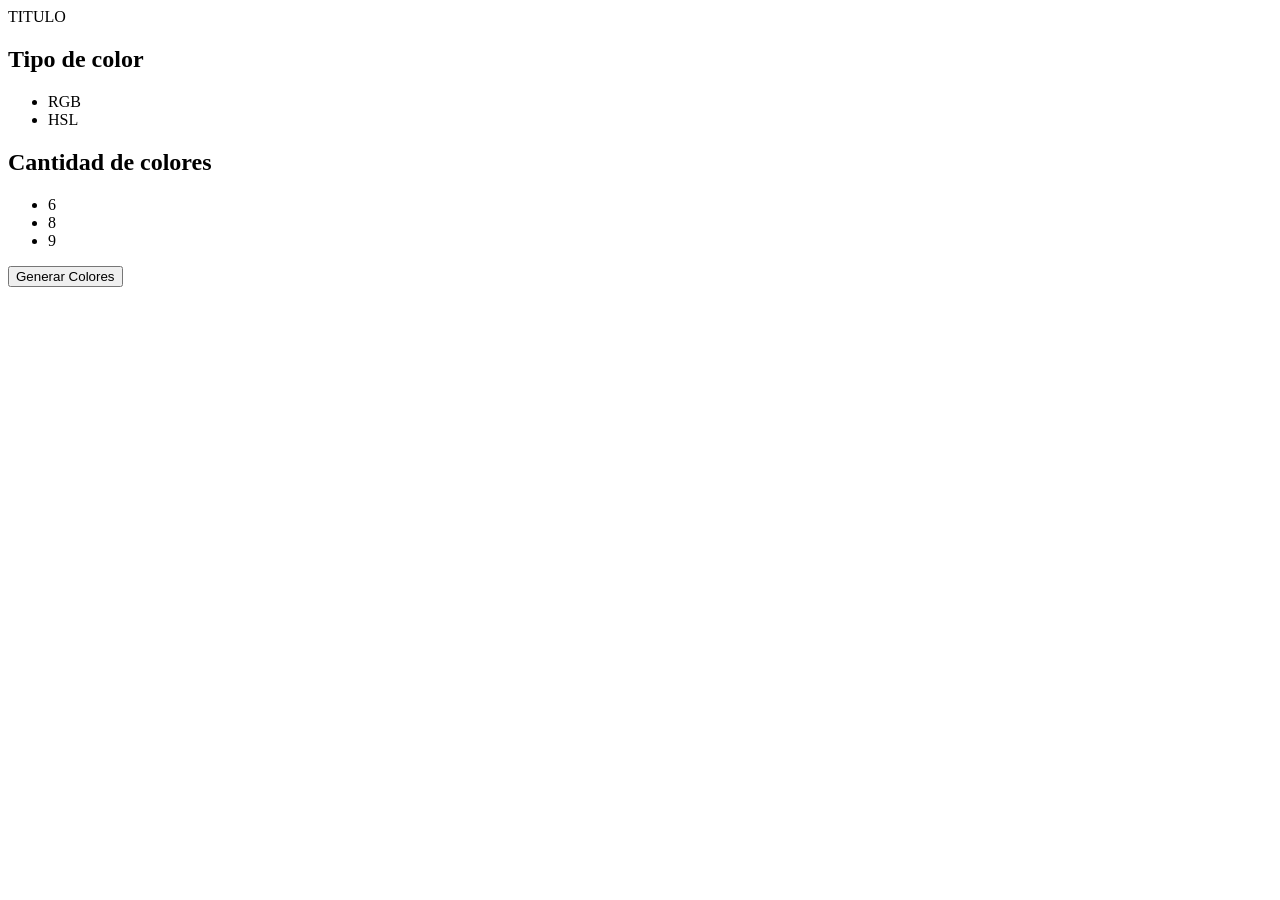
==== Desarrollo/index.html @ d88a0921 "fix: Reorganización de carpetas para cumplir con los requisitos del entregable (Desarrollo y Documen" ====
<!DOCTYPE html>
<html lang="en">
<head>
    <meta charset="UTF-8">
    <meta name="viewport" content="width=device-width, initial-scale=1.0">
    <link rel="stylesheet" href="/css/styles.css">
    <title>proyecto-integrador-1</title>
</head>
<body>
    <header>TITULO</header>
    <main>
        <section>
            <h2>Tipo de color</h2>
            <ul>
                <li>RGB</li>
                <li>HSL</li>
            </ul>
            <h2>Cantidad de colores</h2>
            <ul>
                <li>6</li>
                <li>8</li>
                <li>9</li>
            </ul>
            <button type="button" id="generar-colores">Generar Colores</button>
        </section>
    </main>
    <script src="/js/scripts.js"></script>
</body>
</html>
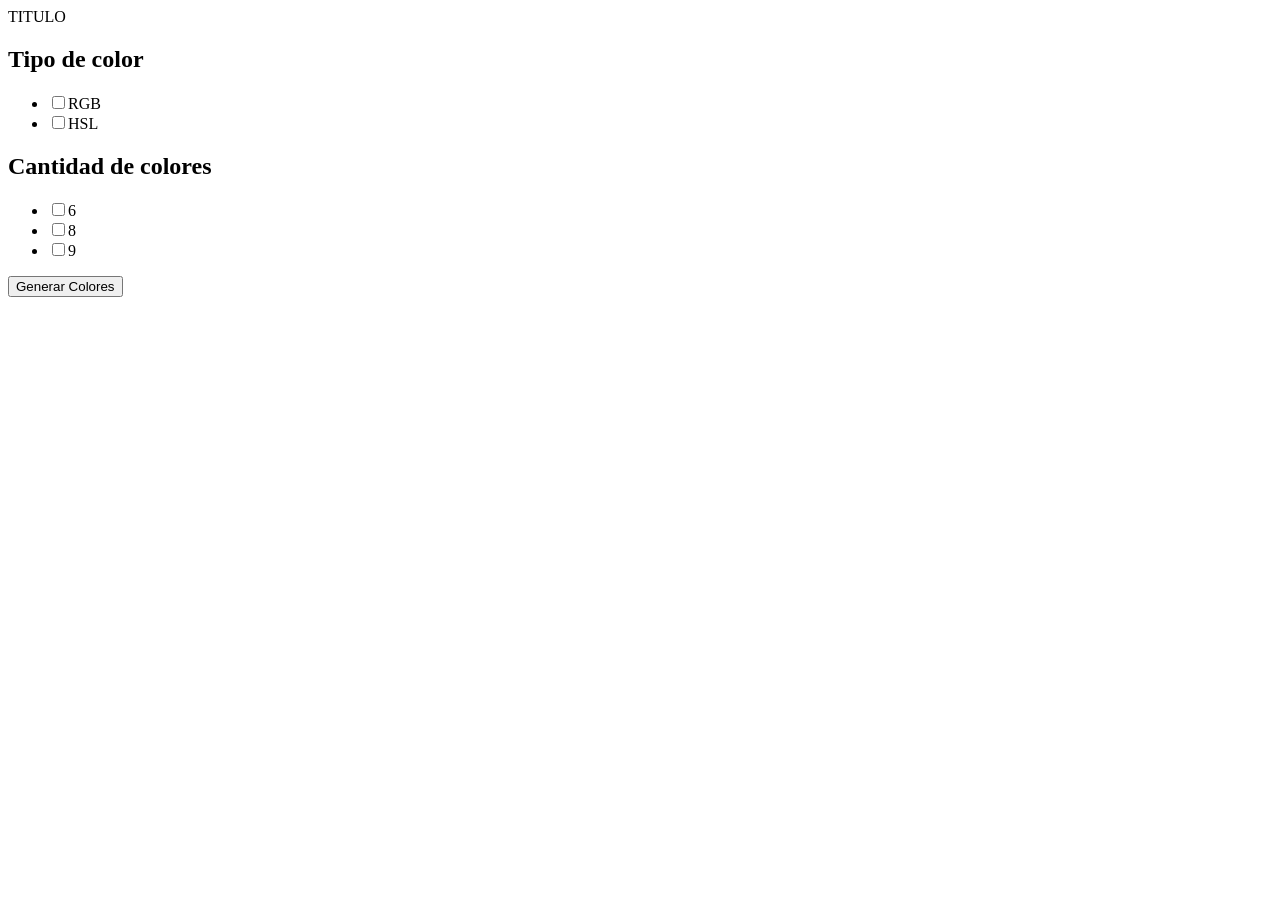
==== commit 11e04c82: "add: Generación base de un solo color, diferenciando entre RGB y HSL, falta diferenciar cantidades." ====
--- a/Desarrollo/index.html
+++ b/Desarrollo/index.html
@@ -3,7 +3,7 @@
 <head>
     <meta charset="UTF-8">
     <meta name="viewport" content="width=device-width, initial-scale=1.0">
-    <link rel="stylesheet" href="/css/styles.css">
+    <link rel="stylesheet" href="css/styles.css">
     <title>proyecto-integrador-1</title>
 </head>
 <body>
@@ -12,18 +12,19 @@
         <section>
             <h2>Tipo de color</h2>
             <ul>
-                <li>RGB</li>
-                <li>HSL</li>
+                <li><input type="checkbox" id="rgbColors"><label for="rgbColors">RGB</label></li>
+                <li><input type="checkbox" id="hslColors"><label for="hslColors">HSL</label></li>
             </ul>
             <h2>Cantidad de colores</h2>
             <ul>
-                <li>6</li>
-                <li>8</li>
-                <li>9</li>
+                <li><input type="checkbox" id="sixColors"><label for="sixColors">6</label></li>
+                <li><input type="checkbox" id="eightColors"><label for="eightColors">8</label></li>
+                <li><input type="checkbox" id="nineColors"><label for="nineColors">9</label></li>
             </ul>
-            <button type="button" id="generar-colores">Generar Colores</button>
+            <button type="button" id="generateColors">Generar Colores</button>
         </section>
+        <section id="color-container" class="color-container"></section>
     </main>
-    <script src="/js/scripts.js"></script>
+    <script src="js/scripts.js"></script>
 </body>
 </html>
--- a/Desarrollo/css/styles.css
+++ b/Desarrollo/css/styles.css
@@ -0,0 +1,11 @@
+#color-container{
+    display: flex;
+    flex-wrap: wrap;
+    gap: 10px;
+}
+
+.color-container {
+    width: 100px;
+    height: 100px;
+    border-radius: 5px;
+}
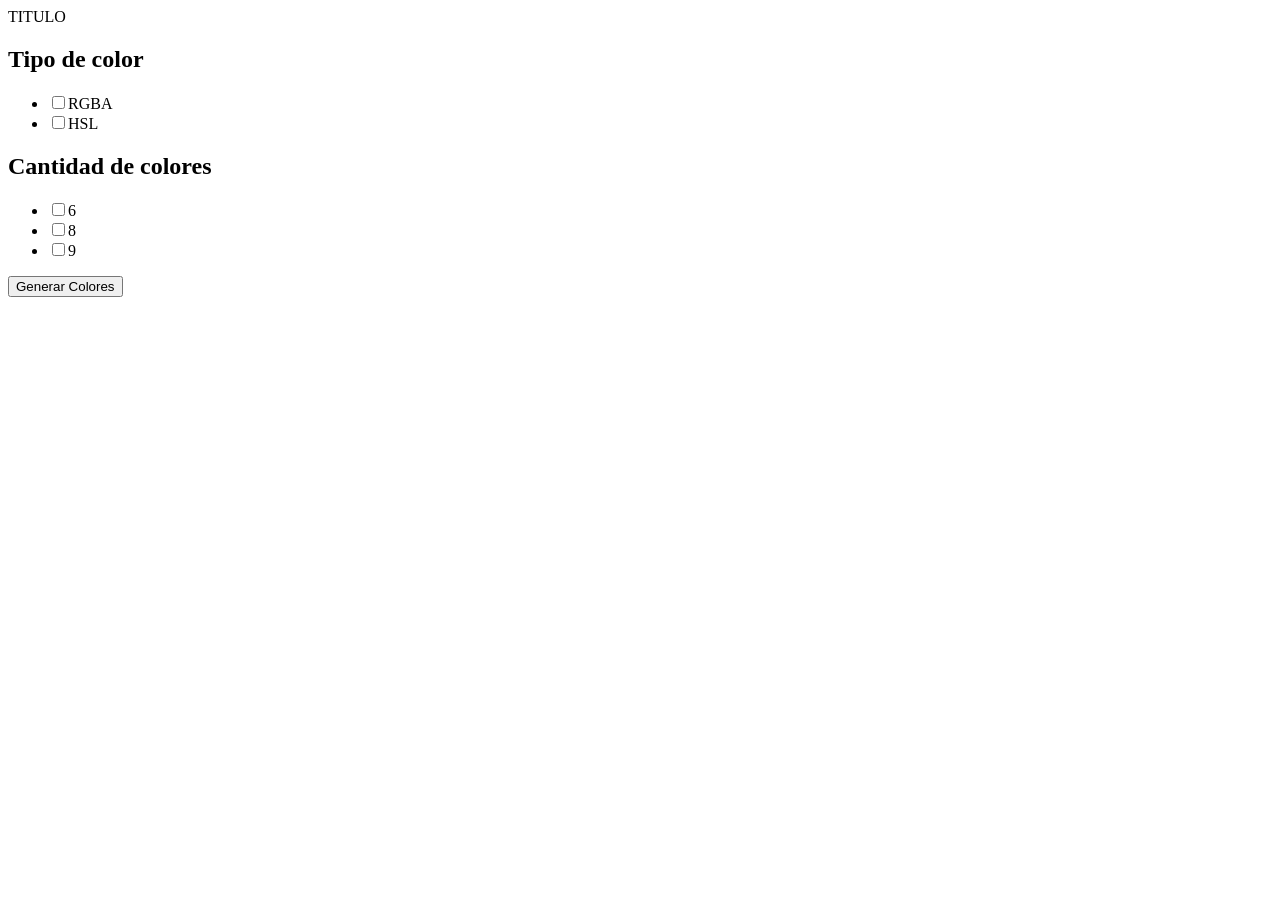
==== commit c35596a6: "fix: Cambio en tipo de colores para cumplir con la consigna. - Se cambio el tipo RGB por RGBA para c" ====
--- a/Desarrollo/index.html
+++ b/Desarrollo/index.html
@@ -12,7 +12,7 @@
         <section>
             <h2>Tipo de color</h2>
             <ul>
-                <li><input type="checkbox" id="rgbColors"><label for="rgbColors">RGB</label></li>
+                <li><input type="checkbox" id="rgbaColors"><label for="rgbaColors">RGBA</label></li>
                 <li><input type="checkbox" id="hslColors"><label for="hslColors">HSL</label></li>
             </ul>
             <h2>Cantidad de colores</h2>
--- a/Desarrollo/css/styles.css
+++ b/Desarrollo/css/styles.css
@@ -1,11 +1,10 @@
 #color-container{
-    display: flex;
-    flex-wrap: wrap;
+    display: grid;
+    grid-template-columns: repeat(3, 1fr);
     gap: 10px;
 }
 
 .color-container {
     width: 100px;
     height: 100px;
-    border-radius: 5px;
 }
